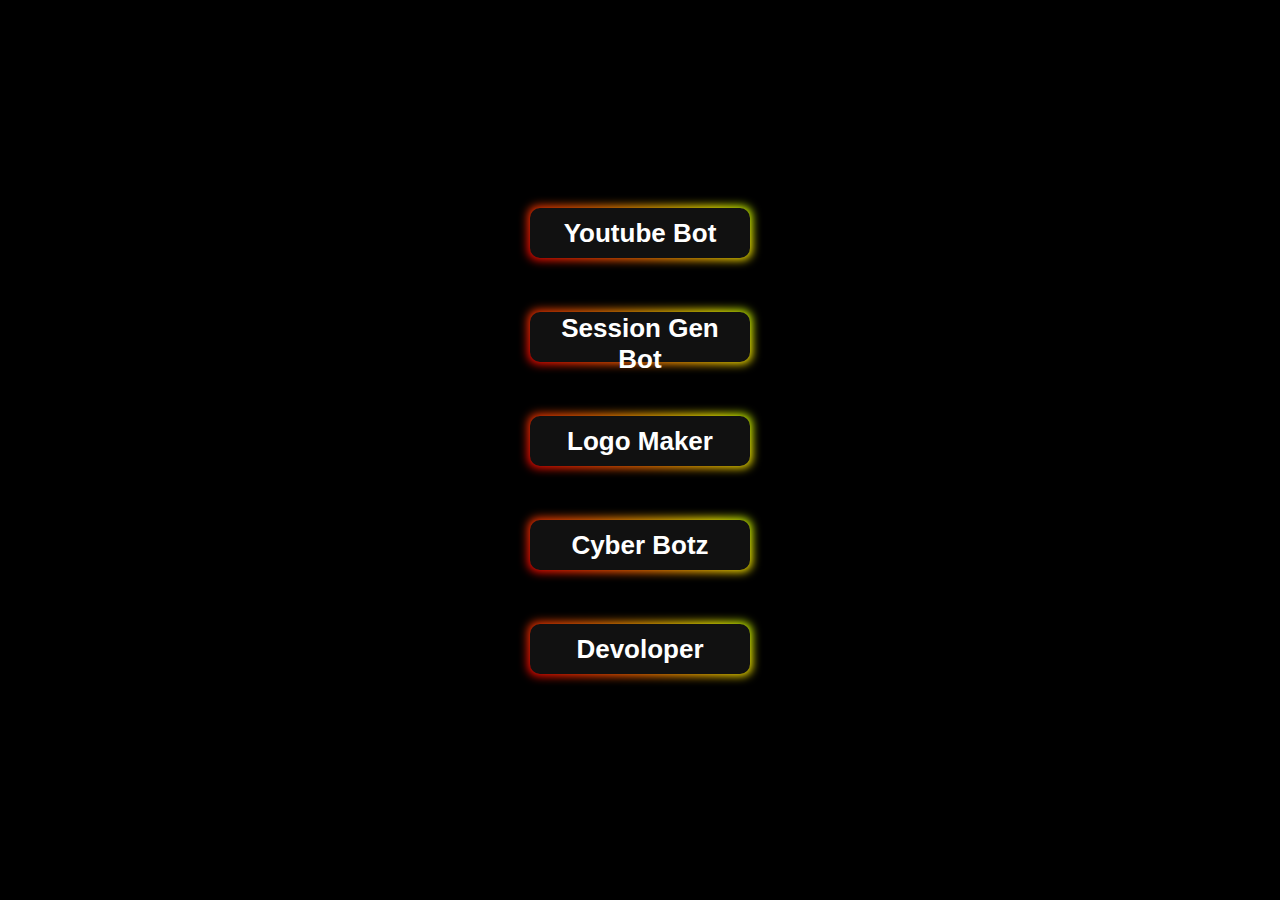
==== button.html @ bbe41844 "Create button.html" ====
<html>
	<head>
    <title>More Buttons | Rishmika Sandanu</title>
     <meta name="viewport" content="width=device-width, initial-scale=1.0"> <!-- displays site properly based on user's device -->
     <link rel="icon" type="image/png" sizes="32x32" href="https://telegra.ph/file/23a121d72447f639a8266.jpg">
		<style>
	html,
body {
    margin: 0;
    padding: 0;
    width: 100%;
    height: 100vh;
    display: flex;
    flex-direction: row;
    justify-content: center;
    align-items: center;
    background: #000;
}

.glow-on-hover {
    width: 220px;
    font-family: font-family: 'Roboto', sans-serif;
    font-size: 26px;
    font-weight: 600;height: 50px;
    border: none;
    outline: none;
    color: #fff;
    background: #111;
    cursor: pointer;
    position: relative;
    z-index: 0;
    border-radius: 10px;
}

.glow-on-hover:before {
    content: '';
    background: linear-gradient(45deg, #ff0000, #ff7300, #fffb00, #48ff00, #00ffd5, #002bff, #7a00ff, #ff00c8, #ff0000);
    position: absolute;
    top: -2px;
    left:-2px;
    background-size: 400%;
    z-index: -1;
    filter: blur(5px);
    width: calc(100% + 4px);
    height: calc(100% + 4px);
    animation: glowing 10s linear infinite;
    opacity: 0;
    transition: opacity .3s ease-in-out;
    border-radius: 10px;
}

.glow-on-hover:active {
    color: #000
}

.glow-on-hover:active:after {
    background: transparent;
}

.glow-on-hover:before {
    opacity: 1;
}

.glow-on-hover:after {
    z-index: -1;
    content: '';
    position: absolute;
    width: 100%;
    height: 100%;
    background: #111;
    left: 0;
    top: 0;
    border-radius: 10px;
}

@keyframes glowing {
    0% { background-position: 0 0; }
    50% { background-position: 400% 0; }
    100% { background-position: 0 0; }
}
  </style>
	<div>
	<button class="glow-on-hover" type="button"onclick="window.location.href='https://github.com/Cyber-Botz-SL/You-Tube-Downloader-Bot'">Youtube Bot</button>
	<div>
	<br>
	<br>
	<br>
	<button class="glow-on-hover" type="button" onclick="window.location.href='https://github.com/Cyber-Botz-SL/String-Session-Generator' ">Session Gen Bot</button>
	<div>
	<br>
	<br>
	<br>
	<button class="glow-on-hover" type="button" onclick="window.location.href='https://github.com/Cyber-Botz-SL/Cyber-Logo-Maker-Bot'">Logo Maker</button>
	<div>
	<br>
	<br>
	<br>
	<button class="glow-on-hover" type="button" onclick="window.location.href='https://t.me/Cyber_Botz_SL'">Cyber Botz</button>
	<div>
	<br>
	<br>
	<br>
	<button class="glow-on-hover" type="button" onclick="window.location.href='https://github.com/RishBropromax'">Devoloper</button>
	<div>
	<br>
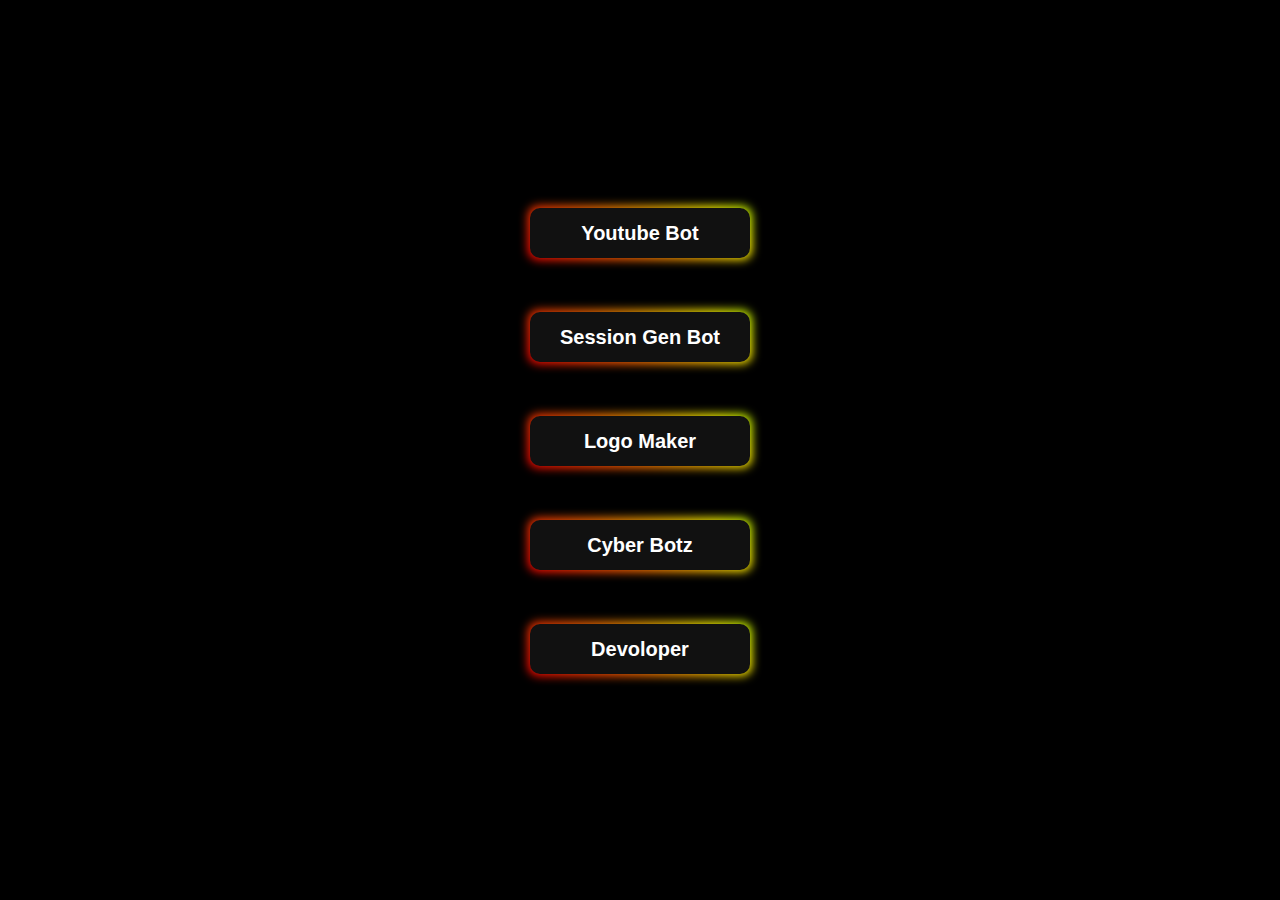
==== commit b25148eb: "Add files via upload" ====
--- a/button.html
+++ b/button.html
@@ -1,8 +1,8 @@
 <html>
 	<head>
-    <title>More Buttons | Rishmika Sandanu</title>
-     <meta name="viewport" content="width=device-width, initial-scale=1.0"> <!-- displays site properly based on user's device -->
-     <link rel="icon" type="image/png" sizes="32x32" href="https://telegra.ph/file/23a121d72447f639a8266.jpg">
+    <title>More Buttons | Cyber Botz Page</title>
+     <meta name="viewport" content="width=device-width, initial-scale=2.0"> <!-- displays site properly based on user's device -->
+     <link rel="icon" type="image/png" sizes="42x42" href="https://telegra.ph/file/e9a32e32427c6028f9d1a.jpg">
 		<style>
 	html,
 body {
@@ -20,7 +20,7 @@
 .glow-on-hover {
     width: 220px;
     font-family: font-family: 'Roboto', sans-serif;
-    font-size: 26px;
+    font-size: 20px;
     font-weight: 600;height: 50px;
     border: none;
     outline: none;
